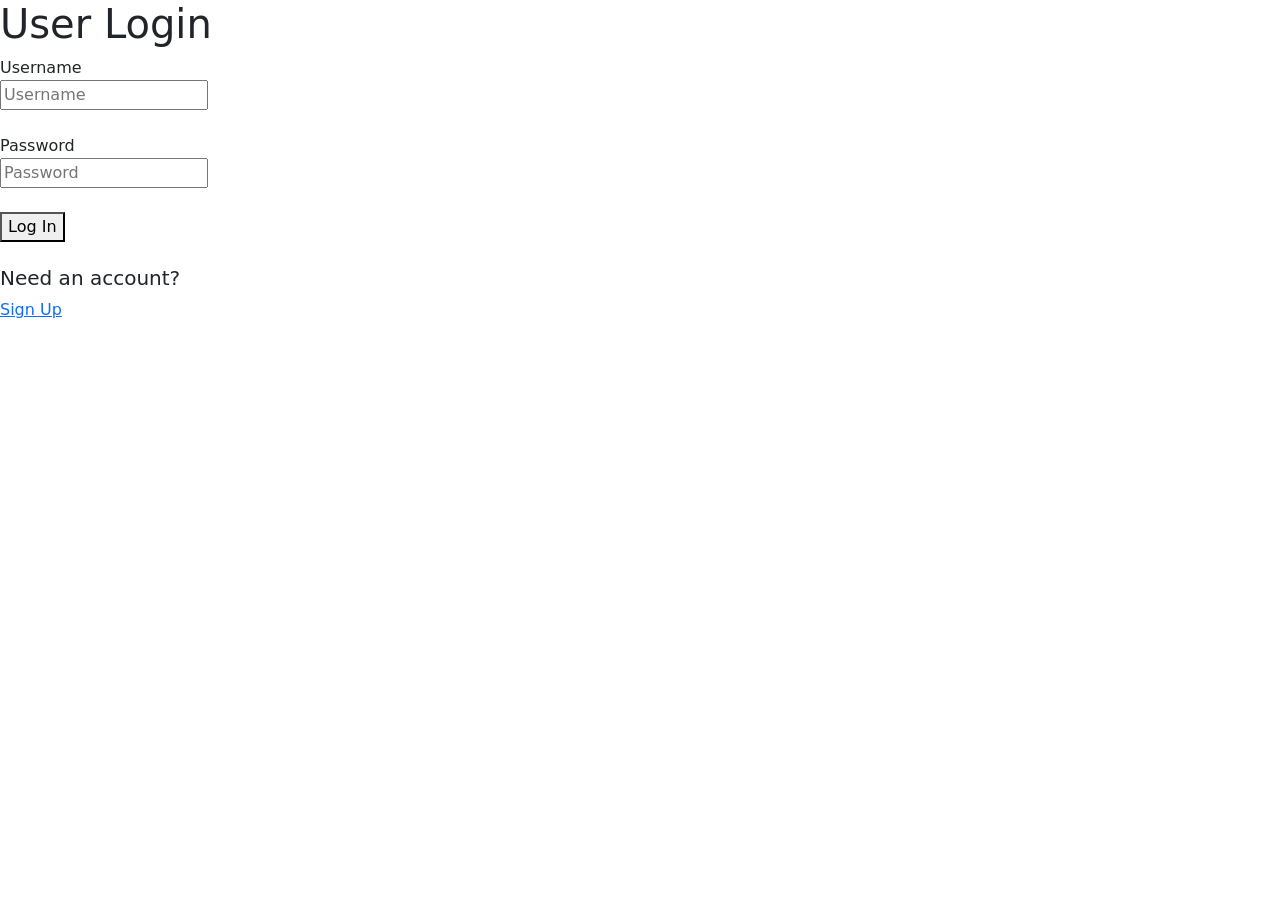
==== beauty website/login.html @ cbba9043 "Add files via upload" ====
<!DOCTYPE html>
<html lang="en">
<head>
    <meta charset="UTF-8">
    <meta name="viewport" content="width=device-width, initial-scale=1.0">
    <title>Document</title>
    <link href="https://cdn.jsdelivr.net/npm/bootstrap@5.2.3/dist/css/bootstrap.min.css" rel="stylesheet" integrity="sha384-rbsA2VBKQhggwzxH7pPCaAqO46MgnOM80zW1RWuH61DGLwZJEdK2Kadq2F9CUG65" crossorigin="anonymous">
</head>
<body>
    <!--login window starts-->
    <form action="#" class="my_login">       
        <h1> User Login</h1>
        <label for="username">Username</label>
        <br>
        <input type="text" placeholder="Username">
        <br>
        <br>
        <label for="Username">Password</label><br>
        <input type="password" placeholder="Password">
        <br>
        <br>
        <button id="login">Log In</button>
        <br>
        <br>
        <h5>Need an account?</h5>
        <a href="signUp.html">Sign Up</a>
    </form> 
 <!--loging window ends-->
     
</body>
</html>
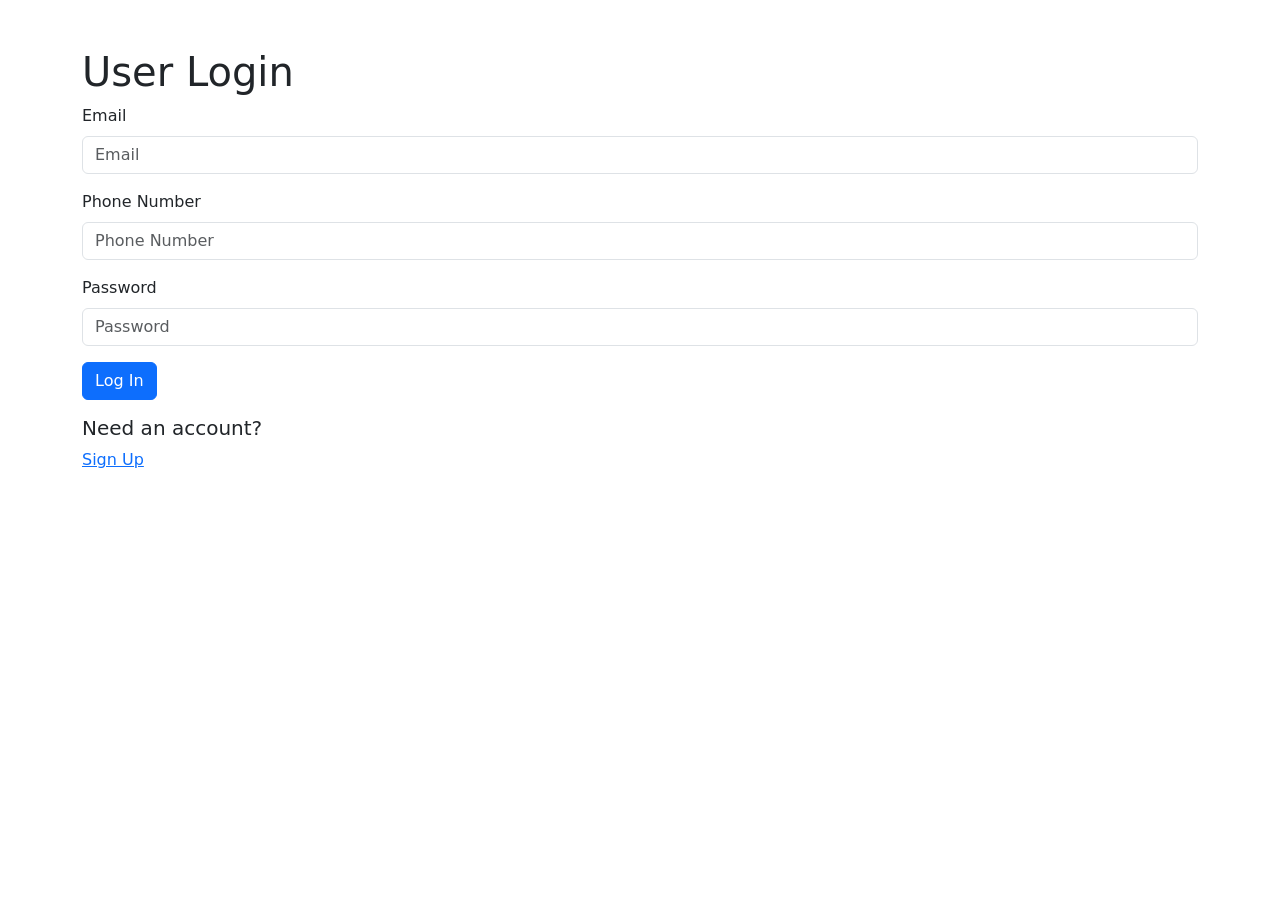
==== commit 8fbcda67: "Update login.html" ====
--- a/beauty website/login.html
+++ b/beauty website/login.html
@@ -3,29 +3,142 @@
 <head>
     <meta charset="UTF-8">
     <meta name="viewport" content="width=device-width, initial-scale=1.0">
-    <title>Document</title>
-    <link href="https://cdn.jsdelivr.net/npm/bootstrap@5.2.3/dist/css/bootstrap.min.css" rel="stylesheet" integrity="sha384-rbsA2VBKQhggwzxH7pPCaAqO46MgnOM80zW1RWuH61DGLwZJEdK2Kadq2F9CUG65" crossorigin="anonymous">
+    <title>User Login</title>
+    <link href="https://cdn.jsdelivr.net/npm/bootstrap@5.2.3/dist/css/bootstrap.min.css" rel="stylesheet">
+    <style>
+        .error {
+            color: red;
+        }
+        .success {
+            border: 2px solid green;
+        }
+        .error-border {
+            border: 2px solid red;
+        }
+        #passwordStrength {
+            font-weight: bold;
+        }
+    </style>
 </head>
 <body>
-    <!--login window starts-->
-    <form action="#" class="my_login">       
-        <h1> User Login</h1>
-        <label for="username">Username</label>
-        <br>
-        <input type="text" placeholder="Username">
-        <br>
-        <br>
-        <label for="Username">Password</label><br>
-        <input type="password" placeholder="Password">
-        <br>
-        <br>
-        <button id="login">Log In</button>
-        <br>
-        <br>
-        <h5>Need an account?</h5>
-        <a href="signUp.html">Sign Up</a>
-    </form> 
- <!--loging window ends-->
-     
+    
+    <div class="container mt-5">
+        <form id="loginForm" class="my_login">       
+            <h1>User Login</h1>
+            <div class="mb-3">
+                <label for="email" class="form-label">Email</label>
+                <input type="text" id="email" class="form-control" placeholder="Email">
+                <div id="errEmail" class="error"></div>
+            </div>
+            <div class="mb-3">
+                <label for="phone" class="form-label">Phone Number</label>
+                <input type="text" id="phone" class="form-control" placeholder="Phone Number">
+                <div id="errPhone" class="error"></div>
+            </div>
+            <div class="mb-3">
+                <label for="password" class="form-label">Password</label>
+                <input type="password" id="password" class="form-control" placeholder="Password">
+                <div id="errPassword" class="error"></div>
+                <div id="passwordStrength"></div>
+            </div>
+            <button type="button" id="login" class="btn btn-primary">Log In</button>
+            <h5 class="mt-3">Need an account?</h5>
+            <a href="signup.html">Sign Up</a>
+        </form> 
+    </div>
+
+    <script>
+        var emailInput = document.getElementById("email");
+        var phoneInput = document.getElementById("phone");
+        var passwordInput = document.getElementById("password");
+        var errEmail = document.getElementById("errEmail");
+        var errPhone = document.getElementById("errPhone");
+        var errPassword = document.getElementById("errPassword");
+        var passwordStrength = document.getElementById("passwordStrength");
+
+        var emailRegex = /^[a-zA-Z0-9._%+-]+@[a-zA-Z0-9.-]+\.[a-zA-Z]{2,}$/;
+        var phoneRegex = /^(?!.*[a-zA-Z])(\d{10}|\d{3}[-.\s]?\d{3}[-.\s]?\d{4})$/;
+        var passwordRegex = /^(?=.*[a-z])(?=.*[A-Z])(?=.*\d).{8,}$/;
+
+        document.getElementById("login").addEventListener("click", function() {
+            var isValidEmail = validateEmail();
+            var isValidPhone = validatePhone();
+            var isValidPassword = validatePassword();
+
+            if (isValidEmail && isValidPhone && isValidPassword) {
+                alert("Login Successful!");
+            }
+        });
+
+        function validateEmail() {
+            if (emailInput.value === "") {
+                errEmail.innerText = "Field cannot be empty";
+                emailInput.classList.add("error-border");
+                return false;
+            } else if (!emailRegex.test(emailInput.value)) {
+                errEmail.innerText = "Please enter a valid email";
+                emailInput.classList.add("error-border");
+                return false;
+            } else {
+                errEmail.innerText = "";
+                emailInput.classList.remove("error-border");
+                emailInput.classList.add("success");
+                return true;
+            }
+        }
+
+        function validatePhone() {
+            if (phoneInput.value === "") {
+                errPhone.innerText = "Field cannot be empty";
+                phoneInput.classList.add("error-border");
+                return false;
+            } else if (!phoneRegex.test(phoneInput.value)) {
+                errPhone.innerText = "Please enter a valid phone number format";
+                phoneInput.classList.add("error-border");
+                return false;
+            } else {
+                errPhone.innerText = "";
+                phoneInput.classList.remove("error-border");
+                phoneInput.classList.add("success");
+                return true;
+            }
+        }
+
+        function validatePassword() {
+            if (passwordInput.value === "") {
+                errPassword.innerText = "Field cannot be empty";
+                passwordInput.classList.add("error-border");
+                return false;
+            } else if (!passwordRegex.test(passwordInput.value)) {
+                errPassword.innerText = "Must have at least 8 characters, one uppercase letter, one lowercase letter, and one number";
+                passwordInput.classList.add("error-border");
+                return false;
+            } else {
+                errPassword.innerText = "";
+                passwordInput.classList.remove("error-border");
+                passwordInput.classList.add("success");
+                indicatePasswordStrength(passwordInput.value);
+                return true;
+            }
+        }
+
+        function indicatePasswordStrength(password) {
+            let strength = "Poor";
+            let color = "red";
+
+            if (password.length >= 8) {
+                strength = "Medium";
+                color = "orange";
+                if (/[A-Z]/.test(password) && /[a-z]/.test(password) && /\d/.test(password)) {
+                    strength = "Strong";
+                    color = "green";
+                }
+            }
+
+            passwordStrength.innerText = `Password strength: ${strength}`;
+            passwordStrength.style.color = color;
+        }
+    </script>
+    
 </body>
-</html>+</html>
